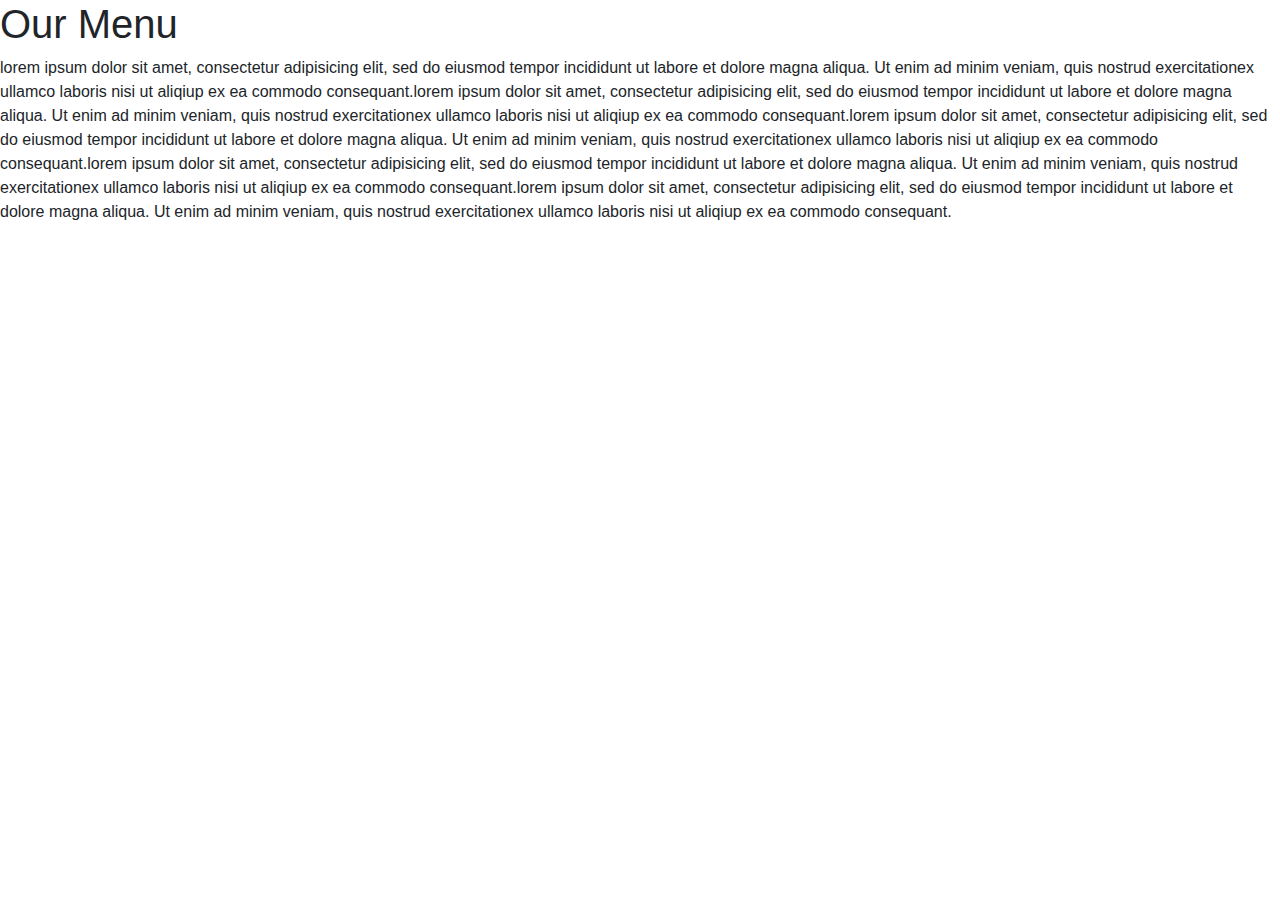
==== module-3/index.html @ 22dd6baf "al" ====
<!Doctype html>
<html lang="en">
  <head>
    <meta charset="utf-8">
    <meta http-equiv="X-UA-Compatible" content="IE=edge">
    <meta name="viewport" content="width=device-width, initial-scale=1">

    <!-- HTML5 shim and Respond.js for IE8 support of HTML5 elements and media queries -->
    <!-- WARNING: Respond.js doesn't work if you view the page via file:// -->
    <!--[if lt IE 9]>
      <script src="https://oss.maxcdn.com/html5shiv/3.7.2/html5shiv.min.js"></script>
      <script src="https://oss.maxcdn.com/respond/1.4.2/respond.min.js"></script>
    <![endif]-->

    <title>Assignment Solution for Module 3</title>
    <link rel="stylesheet" href="css/bootstrap.min.css">
    <link rel="stylesheet" href="css/styles.css">
  </head>
<body>

  <h1>Our Menu</h1>
  <p>lorem ipsum dolor sit amet, consectetur adipisicing elit, sed do eiusmod tempor incididunt ut labore et dolore magna aliqua. Ut enim ad minim veniam, quis nostrud exercitationex ullamco laboris nisi ut aliqiup ex ea commodo consequant.lorem ipsum dolor sit amet, consectetur adipisicing elit, sed do eiusmod tempor incididunt ut labore et dolore magna aliqua. Ut enim ad minim veniam, quis nostrud exercitationex ullamco laboris nisi ut aliqiup ex ea commodo consequant.lorem ipsum dolor sit amet, consectetur adipisicing elit, sed do eiusmod tempor incididunt ut labore et dolore magna aliqua. Ut enim ad minim veniam, quis nostrud exercitationex ullamco laboris nisi ut aliqiup ex ea commodo consequant.lorem ipsum dolor sit amet, consectetur adipisicing elit, sed do eiusmod tempor incididunt ut labore et dolore magna aliqua. Ut enim ad minim veniam, quis nostrud exercitationex ullamco laboris nisi ut aliqiup ex ea commodo consequant.lorem ipsum dolor sit amet, consectetur adipisicing elit, sed do eiusmod tempor incididunt ut labore et dolore magna aliqua. Ut enim ad minim veniam, quis nostrud exercitationex ullamco laboris nisi ut aliqiup ex ea commodo consequant.</p>

  <!-- jQuery (Bootstrap JS plugins depend on it) -->
  <script src="js/jquery-1.11.3.min.js"></script>
  <script src="js/bootstrap.min.js"></script>
  <script src="js/script.js"></script>
</body>
</html>
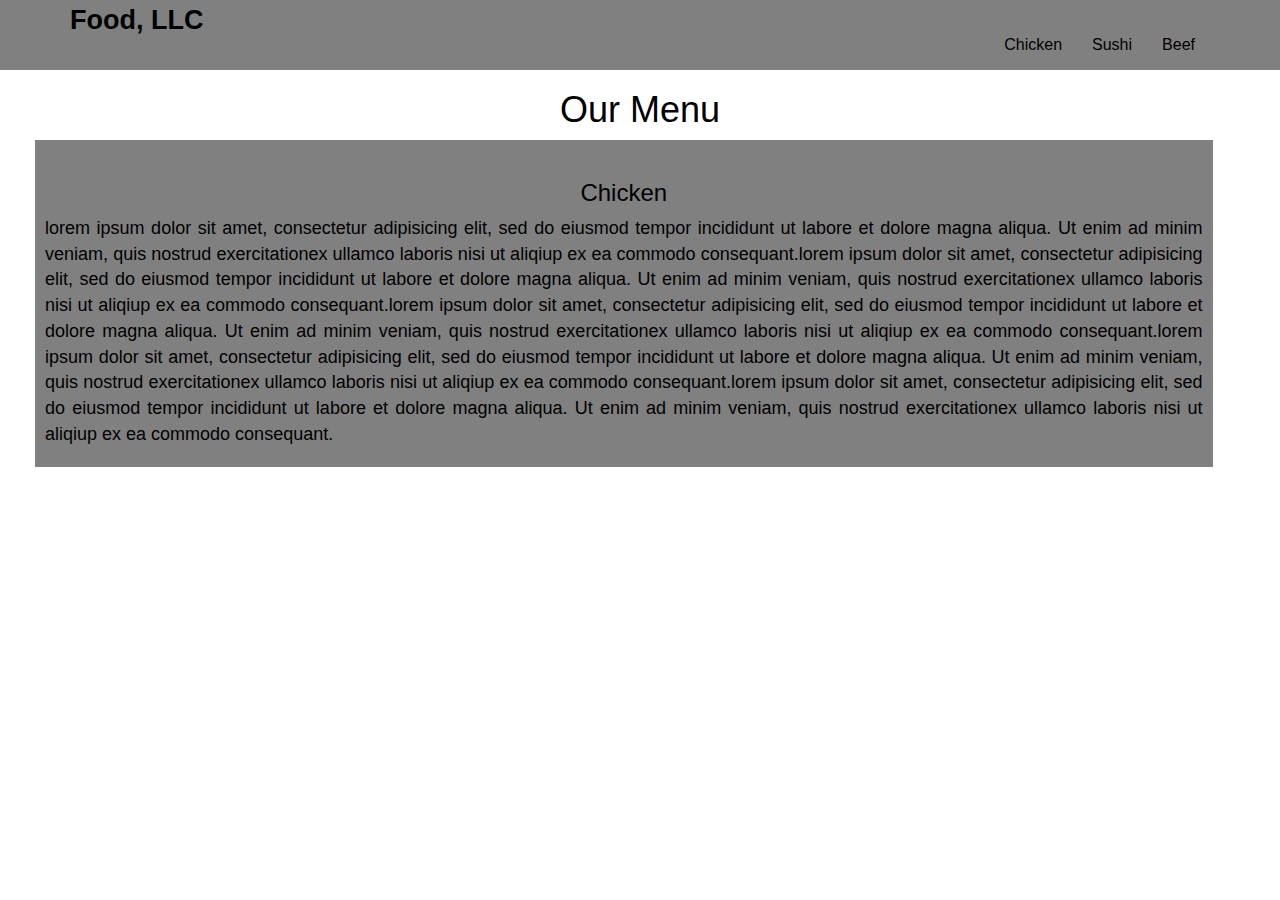
==== commit 8855e730: "end" ====
--- a/module-3/index.html
+++ b/module-3/index.html
@@ -13,14 +13,48 @@
     <![endif]-->
 
     <title>Assignment Solution for Module 3</title>
-    <link rel="stylesheet" href="css/bootstrap.min.css">
-    <link rel="stylesheet" href="css/styles.css">
+    <link rel="stylesheet" href="css/bootstrap.css">
+    <link rel="stylesheet" href="css.css">
   </head>
 <body>
+  <header>
+  	<nav id="header-nav" class="navbar navbar-default">
+  		<div class="container">
+  			<div class="navbar-header">
+  			<div class="navbar-brand">
+  			<a href="index.html"><h1>Food, LLC</h1></a></div>
+  			<button type="button" class="navbar-toggle collapsed" data-toggle="collapse" data-target="#collapsable-nav" aria-expanded="false">
+  				<span class="sr-only">Toggle navigation</span>
+  				<span class="icon-bar"></span>
+  				<span class="icon-bar"></span>
+  				<span class="icon-bar"></span>
+  			</button>
+  		</div>
+  			<div id="collapsable-nav" class="collapse navbar-collapse">
+  				<ul id="nav-list" class="nav navbar-nav navbar-right">
+  				 <li>
+  				 	<a href="menu-categories.html">
+                         <br class="hidden-xs">Chicken</a>
+                 </li>
+                 <li>
+                     <a href="#">
+                         <br class="hidden-xs">Sushi</a>
+                 </li>
+                  <li>
+                     <a href="#">
+                         <br class="hidden-xs">Beef</a>
+                 </li>
+                 </ul><!-- #nav-list -->
+             </div><!-- .collapse .navbar-collapse -->
+  		</div>
+  	</nav>
+  </header>
 
-  <h1>Our Menu</h1>
-  <p>lorem ipsum dolor sit amet, consectetur adipisicing elit, sed do eiusmod tempor incididunt ut labore et dolore magna aliqua. Ut enim ad minim veniam, quis nostrud exercitationex ullamco laboris nisi ut aliqiup ex ea commodo consequant.lorem ipsum dolor sit amet, consectetur adipisicing elit, sed do eiusmod tempor incididunt ut labore et dolore magna aliqua. Ut enim ad minim veniam, quis nostrud exercitationex ullamco laboris nisi ut aliqiup ex ea commodo consequant.lorem ipsum dolor sit amet, consectetur adipisicing elit, sed do eiusmod tempor incididunt ut labore et dolore magna aliqua. Ut enim ad minim veniam, quis nostrud exercitationex ullamco laboris nisi ut aliqiup ex ea commodo consequant.lorem ipsum dolor sit amet, consectetur adipisicing elit, sed do eiusmod tempor incididunt ut labore et dolore magna aliqua. Ut enim ad minim veniam, quis nostrud exercitationex ullamco laboris nisi ut aliqiup ex ea commodo consequant.lorem ipsum dolor sit amet, consectetur adipisicing elit, sed do eiusmod tempor incididunt ut labore et dolore magna aliqua. Ut enim ad minim veniam, quis nostrud exercitationex ullamco laboris nisi ut aliqiup ex ea commodo consequant.</p>
-
+  <h1 align="center">Our Menu</h1>
+  <div id="p">
+  	<h3 align="center">Chicken</h3>
+       <p>lorem ipsum dolor sit amet, consectetur adipisicing elit, sed do eiusmod tempor incididunt ut labore et dolore magna aliqua. Ut enim ad minim veniam, quis nostrud exercitationex ullamco laboris nisi ut aliqiup ex ea commodo consequant.lorem ipsum dolor sit amet, consectetur adipisicing elit, sed do eiusmod tempor incididunt ut labore et dolore magna aliqua. Ut enim ad minim veniam, quis nostrud exercitationex ullamco laboris nisi ut aliqiup ex ea commodo consequant.lorem ipsum dolor sit amet, consectetur adipisicing elit, sed do eiusmod tempor incididunt ut labore et dolore magna aliqua. Ut enim ad minim veniam, quis nostrud exercitationex ullamco laboris nisi ut aliqiup ex ea commodo consequant.lorem ipsum dolor sit amet, consectetur adipisicing elit, sed do eiusmod tempor incididunt ut labore et dolore magna aliqua. Ut enim ad minim veniam, quis nostrud exercitationex ullamco laboris nisi ut aliqiup ex ea commodo consequant.lorem ipsum dolor sit amet, consectetur adipisicing elit, sed do eiusmod tempor incididunt ut labore et dolore magna aliqua. Ut enim ad minim veniam, quis nostrud exercitationex ullamco laboris nisi ut aliqiup ex ea commodo consequant.</p>
+</div>
   <!-- jQuery (Bootstrap JS plugins depend on it) -->
   <script src="js/jquery-1.11.3.min.js"></script>
   <script src="js/bootstrap.min.js"></script>
--- a/module-3/css.css
+++ b/module-3/css.css
@@ -0,0 +1,60 @@
+body {
+	font-size: 16px;
+	color: black;
+}
+
+/** HEADER **/
+#header-nav {
+	background-color: gray;
+	border-radius: 0;
+	border: 0;
+}
+
+.navbar-brand {
+	padding-top: 10px;
+}
+.navbar-brand h1{
+	color: black;
+	font-size: 1.5em;
+	font-weight: bold;
+	margin-top: 0;
+	margin-bottom: 0;
+	line-height: .75;
+}
+.navbar-brand a:hover, .navbar-brand a:focus{
+	text-decoration: none;
+}*/
+
+#nav-list {
+  margin-top: 5px;
+}
+#nav-list a {
+  color: black;
+  text-align: center;
+}
+#nav-list a:hover {
+  background: #E7E7E7;
+}
+#nav-list a span {
+  font-size: 1.8em;
+}
+
+.navbar-header button.navbar-toggle, .navbar-header .icon-bar {
+  border: 1px solid black;
+}
+.navbar-header button.navbar-toggle {
+  clear: both;
+  margin-top: -30px;
+}
+/* END HEADER */
+#p{
+	width: 92%;
+	height: 100%;
+	margin-left: 35px;
+	margin-right: 35px;
+	font-size: 18px;
+	background-color: gray;
+	text-align: justify;
+	font-family: Arial, sans-serif, Helvetica;
+	padding: 20px 10px 10px 10px;
+}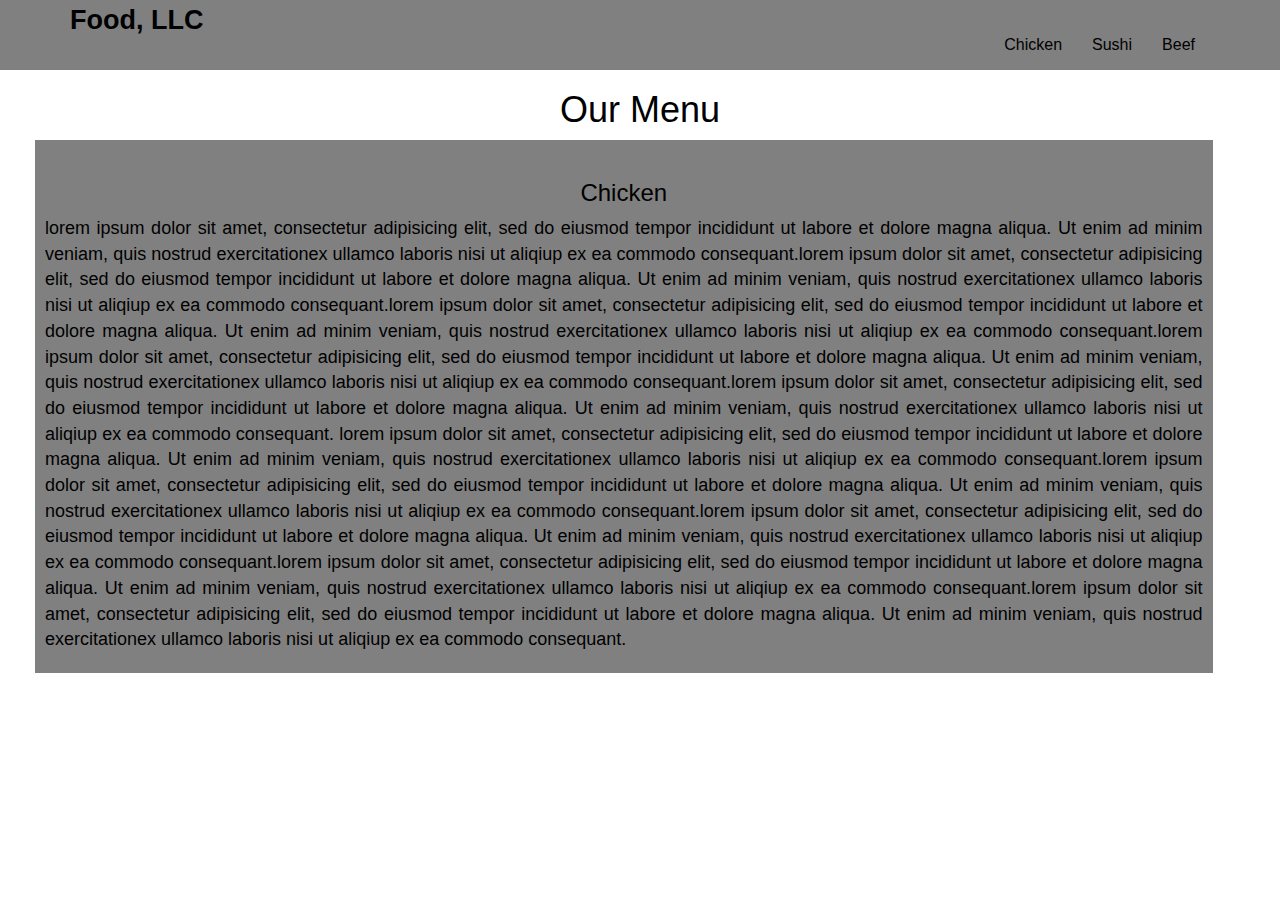
==== commit 06b81497: "endi" ====
--- a/module-3/index.html
+++ b/module-3/index.html
@@ -53,7 +53,7 @@
   <h1 align="center">Our Menu</h1>
   <div id="p">
   	<h3 align="center">Chicken</h3>
-       <p>lorem ipsum dolor sit amet, consectetur adipisicing elit, sed do eiusmod tempor incididunt ut labore et dolore magna aliqua. Ut enim ad minim veniam, quis nostrud exercitationex ullamco laboris nisi ut aliqiup ex ea commodo consequant.lorem ipsum dolor sit amet, consectetur adipisicing elit, sed do eiusmod tempor incididunt ut labore et dolore magna aliqua. Ut enim ad minim veniam, quis nostrud exercitationex ullamco laboris nisi ut aliqiup ex ea commodo consequant.lorem ipsum dolor sit amet, consectetur adipisicing elit, sed do eiusmod tempor incididunt ut labore et dolore magna aliqua. Ut enim ad minim veniam, quis nostrud exercitationex ullamco laboris nisi ut aliqiup ex ea commodo consequant.lorem ipsum dolor sit amet, consectetur adipisicing elit, sed do eiusmod tempor incididunt ut labore et dolore magna aliqua. Ut enim ad minim veniam, quis nostrud exercitationex ullamco laboris nisi ut aliqiup ex ea commodo consequant.lorem ipsum dolor sit amet, consectetur adipisicing elit, sed do eiusmod tempor incididunt ut labore et dolore magna aliqua. Ut enim ad minim veniam, quis nostrud exercitationex ullamco laboris nisi ut aliqiup ex ea commodo consequant.</p>
+       <p>lorem ipsum dolor sit amet, consectetur adipisicing elit, sed do eiusmod tempor incididunt ut labore et dolore magna aliqua. Ut enim ad minim veniam, quis nostrud exercitationex ullamco laboris nisi ut aliqiup ex ea commodo consequant.lorem ipsum dolor sit amet, consectetur adipisicing elit, sed do eiusmod tempor incididunt ut labore et dolore magna aliqua. Ut enim ad minim veniam, quis nostrud exercitationex ullamco laboris nisi ut aliqiup ex ea commodo consequant.lorem ipsum dolor sit amet, consectetur adipisicing elit, sed do eiusmod tempor incididunt ut labore et dolore magna aliqua. Ut enim ad minim veniam, quis nostrud exercitationex ullamco laboris nisi ut aliqiup ex ea commodo consequant.lorem ipsum dolor sit amet, consectetur adipisicing elit, sed do eiusmod tempor incididunt ut labore et dolore magna aliqua. Ut enim ad minim veniam, quis nostrud exercitationex ullamco laboris nisi ut aliqiup ex ea commodo consequant.lorem ipsum dolor sit amet, consectetur adipisicing elit, sed do eiusmod tempor incididunt ut labore et dolore magna aliqua. Ut enim ad minim veniam, quis nostrud exercitationex ullamco laboris nisi ut aliqiup ex ea commodo consequant. lorem ipsum dolor sit amet, consectetur adipisicing elit, sed do eiusmod tempor incididunt ut labore et dolore magna aliqua. Ut enim ad minim veniam, quis nostrud exercitationex ullamco laboris nisi ut aliqiup ex ea commodo consequant.lorem ipsum dolor sit amet, consectetur adipisicing elit, sed do eiusmod tempor incididunt ut labore et dolore magna aliqua. Ut enim ad minim veniam, quis nostrud exercitationex ullamco laboris nisi ut aliqiup ex ea commodo consequant.lorem ipsum dolor sit amet, consectetur adipisicing elit, sed do eiusmod tempor incididunt ut labore et dolore magna aliqua. Ut enim ad minim veniam, quis nostrud exercitationex ullamco laboris nisi ut aliqiup ex ea commodo consequant.lorem ipsum dolor sit amet, consectetur adipisicing elit, sed do eiusmod tempor incididunt ut labore et dolore magna aliqua. Ut enim ad minim veniam, quis nostrud exercitationex ullamco laboris nisi ut aliqiup ex ea commodo consequant.lorem ipsum dolor sit amet, consectetur adipisicing elit, sed do eiusmod tempor incididunt ut labore et dolore magna aliqua. Ut enim ad minim veniam, quis nostrud exercitationex ullamco laboris nisi ut aliqiup ex ea commodo consequant.</p>
 </div>
   <!-- jQuery (Bootstrap JS plugins depend on it) -->
   <script src="js/jquery-1.11.3.min.js"></script>
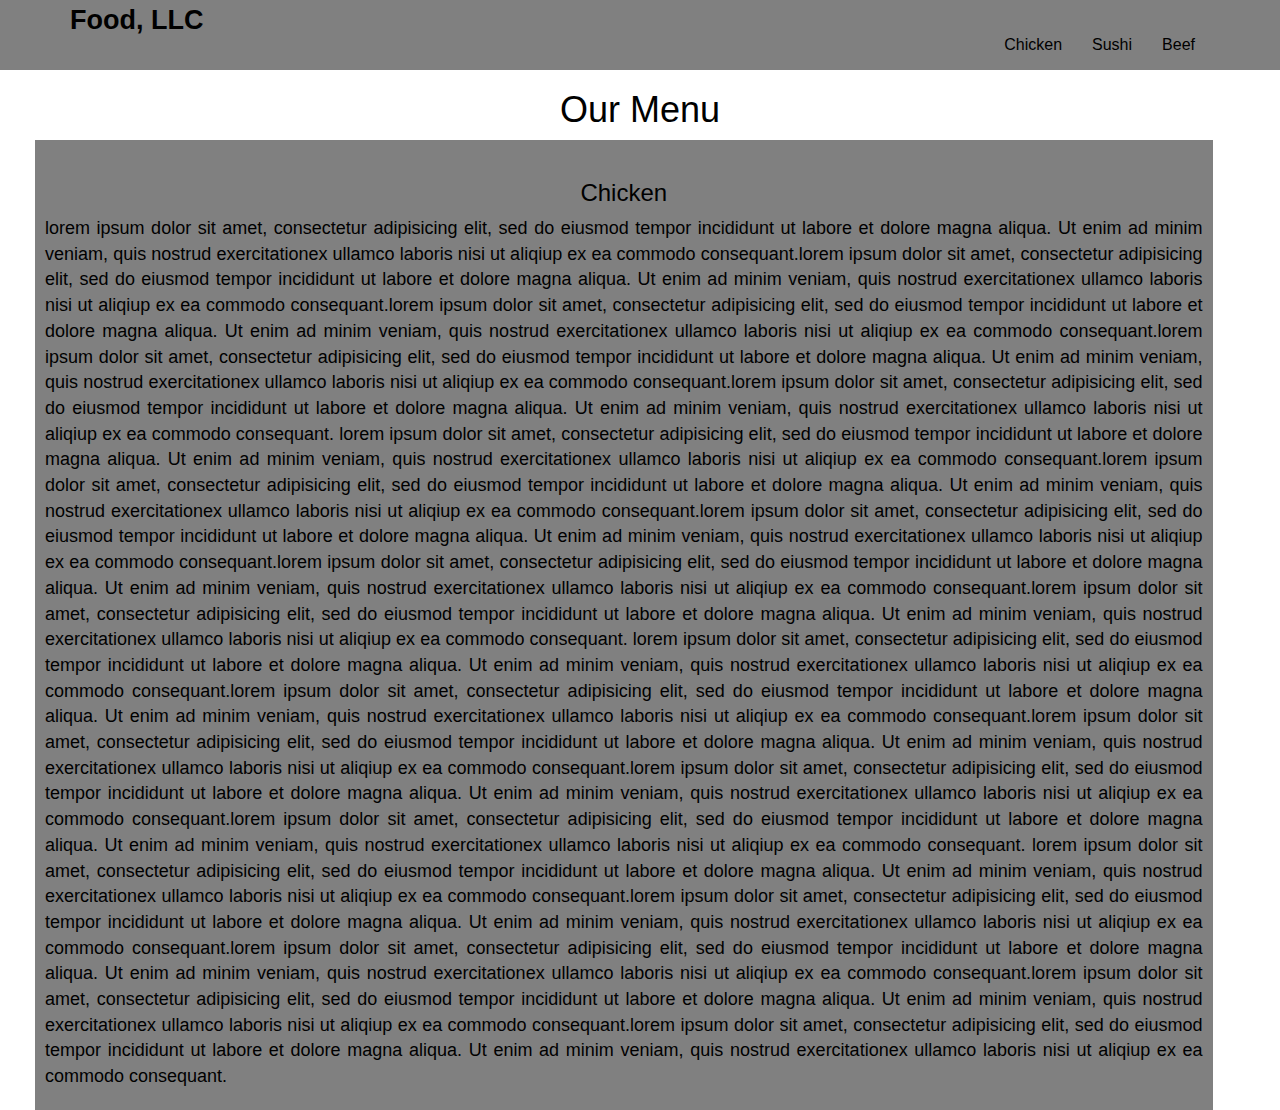
==== commit 6191d20b: "endin" ====
--- a/module-3/index.html
+++ b/module-3/index.html
@@ -53,7 +53,7 @@
   <h1 align="center">Our Menu</h1>
   <div id="p">
   	<h3 align="center">Chicken</h3>
-       <p>lorem ipsum dolor sit amet, consectetur adipisicing elit, sed do eiusmod tempor incididunt ut labore et dolore magna aliqua. Ut enim ad minim veniam, quis nostrud exercitationex ullamco laboris nisi ut aliqiup ex ea commodo consequant.lorem ipsum dolor sit amet, consectetur adipisicing elit, sed do eiusmod tempor incididunt ut labore et dolore magna aliqua. Ut enim ad minim veniam, quis nostrud exercitationex ullamco laboris nisi ut aliqiup ex ea commodo consequant.lorem ipsum dolor sit amet, consectetur adipisicing elit, sed do eiusmod tempor incididunt ut labore et dolore magna aliqua. Ut enim ad minim veniam, quis nostrud exercitationex ullamco laboris nisi ut aliqiup ex ea commodo consequant.lorem ipsum dolor sit amet, consectetur adipisicing elit, sed do eiusmod tempor incididunt ut labore et dolore magna aliqua. Ut enim ad minim veniam, quis nostrud exercitationex ullamco laboris nisi ut aliqiup ex ea commodo consequant.lorem ipsum dolor sit amet, consectetur adipisicing elit, sed do eiusmod tempor incididunt ut labore et dolore magna aliqua. Ut enim ad minim veniam, quis nostrud exercitationex ullamco laboris nisi ut aliqiup ex ea commodo consequant. lorem ipsum dolor sit amet, consectetur adipisicing elit, sed do eiusmod tempor incididunt ut labore et dolore magna aliqua. Ut enim ad minim veniam, quis nostrud exercitationex ullamco laboris nisi ut aliqiup ex ea commodo consequant.lorem ipsum dolor sit amet, consectetur adipisicing elit, sed do eiusmod tempor incididunt ut labore et dolore magna aliqua. Ut enim ad minim veniam, quis nostrud exercitationex ullamco laboris nisi ut aliqiup ex ea commodo consequant.lorem ipsum dolor sit amet, consectetur adipisicing elit, sed do eiusmod tempor incididunt ut labore et dolore magna aliqua. Ut enim ad minim veniam, quis nostrud exercitationex ullamco laboris nisi ut aliqiup ex ea commodo consequant.lorem ipsum dolor sit amet, consectetur adipisicing elit, sed do eiusmod tempor incididunt ut labore et dolore magna aliqua. Ut enim ad minim veniam, quis nostrud exercitationex ullamco laboris nisi ut aliqiup ex ea commodo consequant.lorem ipsum dolor sit amet, consectetur adipisicing elit, sed do eiusmod tempor incididunt ut labore et dolore magna aliqua. Ut enim ad minim veniam, quis nostrud exercitationex ullamco laboris nisi ut aliqiup ex ea commodo consequant.</p>
+       <p>lorem ipsum dolor sit amet, consectetur adipisicing elit, sed do eiusmod tempor incididunt ut labore et dolore magna aliqua. Ut enim ad minim veniam, quis nostrud exercitationex ullamco laboris nisi ut aliqiup ex ea commodo consequant.lorem ipsum dolor sit amet, consectetur adipisicing elit, sed do eiusmod tempor incididunt ut labore et dolore magna aliqua. Ut enim ad minim veniam, quis nostrud exercitationex ullamco laboris nisi ut aliqiup ex ea commodo consequant.lorem ipsum dolor sit amet, consectetur adipisicing elit, sed do eiusmod tempor incididunt ut labore et dolore magna aliqua. Ut enim ad minim veniam, quis nostrud exercitationex ullamco laboris nisi ut aliqiup ex ea commodo consequant.lorem ipsum dolor sit amet, consectetur adipisicing elit, sed do eiusmod tempor incididunt ut labore et dolore magna aliqua. Ut enim ad minim veniam, quis nostrud exercitationex ullamco laboris nisi ut aliqiup ex ea commodo consequant.lorem ipsum dolor sit amet, consectetur adipisicing elit, sed do eiusmod tempor incididunt ut labore et dolore magna aliqua. Ut enim ad minim veniam, quis nostrud exercitationex ullamco laboris nisi ut aliqiup ex ea commodo consequant. lorem ipsum dolor sit amet, consectetur adipisicing elit, sed do eiusmod tempor incididunt ut labore et dolore magna aliqua. Ut enim ad minim veniam, quis nostrud exercitationex ullamco laboris nisi ut aliqiup ex ea commodo consequant.lorem ipsum dolor sit amet, consectetur adipisicing elit, sed do eiusmod tempor incididunt ut labore et dolore magna aliqua. Ut enim ad minim veniam, quis nostrud exercitationex ullamco laboris nisi ut aliqiup ex ea commodo consequant.lorem ipsum dolor sit amet, consectetur adipisicing elit, sed do eiusmod tempor incididunt ut labore et dolore magna aliqua. Ut enim ad minim veniam, quis nostrud exercitationex ullamco laboris nisi ut aliqiup ex ea commodo consequant.lorem ipsum dolor sit amet, consectetur adipisicing elit, sed do eiusmod tempor incididunt ut labore et dolore magna aliqua. Ut enim ad minim veniam, quis nostrud exercitationex ullamco laboris nisi ut aliqiup ex ea commodo consequant.lorem ipsum dolor sit amet, consectetur adipisicing elit, sed do eiusmod tempor incididunt ut labore et dolore magna aliqua. Ut enim ad minim veniam, quis nostrud exercitationex ullamco laboris nisi ut aliqiup ex ea commodo consequant. lorem ipsum dolor sit amet, consectetur adipisicing elit, sed do eiusmod tempor incididunt ut labore et dolore magna aliqua. Ut enim ad minim veniam, quis nostrud exercitationex ullamco laboris nisi ut aliqiup ex ea commodo consequant.lorem ipsum dolor sit amet, consectetur adipisicing elit, sed do eiusmod tempor incididunt ut labore et dolore magna aliqua. Ut enim ad minim veniam, quis nostrud exercitationex ullamco laboris nisi ut aliqiup ex ea commodo consequant.lorem ipsum dolor sit amet, consectetur adipisicing elit, sed do eiusmod tempor incididunt ut labore et dolore magna aliqua. Ut enim ad minim veniam, quis nostrud exercitationex ullamco laboris nisi ut aliqiup ex ea commodo consequant.lorem ipsum dolor sit amet, consectetur adipisicing elit, sed do eiusmod tempor incididunt ut labore et dolore magna aliqua. Ut enim ad minim veniam, quis nostrud exercitationex ullamco laboris nisi ut aliqiup ex ea commodo consequant.lorem ipsum dolor sit amet, consectetur adipisicing elit, sed do eiusmod tempor incididunt ut labore et dolore magna aliqua. Ut enim ad minim veniam, quis nostrud exercitationex ullamco laboris nisi ut aliqiup ex ea commodo consequant. lorem ipsum dolor sit amet, consectetur adipisicing elit, sed do eiusmod tempor incididunt ut labore et dolore magna aliqua. Ut enim ad minim veniam, quis nostrud exercitationex ullamco laboris nisi ut aliqiup ex ea commodo consequant.lorem ipsum dolor sit amet, consectetur adipisicing elit, sed do eiusmod tempor incididunt ut labore et dolore magna aliqua. Ut enim ad minim veniam, quis nostrud exercitationex ullamco laboris nisi ut aliqiup ex ea commodo consequant.lorem ipsum dolor sit amet, consectetur adipisicing elit, sed do eiusmod tempor incididunt ut labore et dolore magna aliqua. Ut enim ad minim veniam, quis nostrud exercitationex ullamco laboris nisi ut aliqiup ex ea commodo consequant.lorem ipsum dolor sit amet, consectetur adipisicing elit, sed do eiusmod tempor incididunt ut labore et dolore magna aliqua. Ut enim ad minim veniam, quis nostrud exercitationex ullamco laboris nisi ut aliqiup ex ea commodo consequant.lorem ipsum dolor sit amet, consectetur adipisicing elit, sed do eiusmod tempor incididunt ut labore et dolore magna aliqua. Ut enim ad minim veniam, quis nostrud exercitationex ullamco laboris nisi ut aliqiup ex ea commodo consequant.</p>
 </div>
   <!-- jQuery (Bootstrap JS plugins depend on it) -->
   <script src="js/jquery-1.11.3.min.js"></script>
